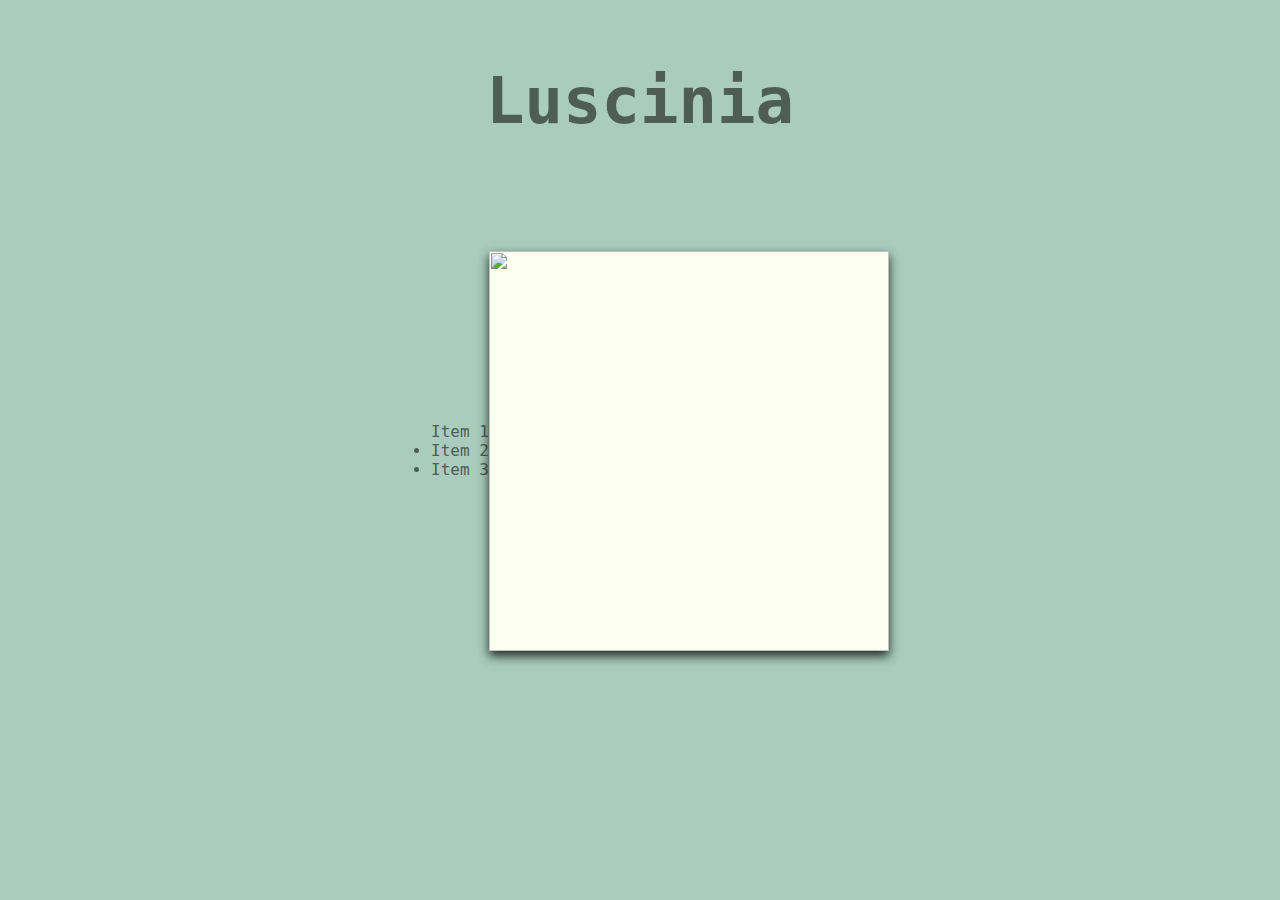
==== index.html @ f18a677a "menu.css" ====
<!DOCTYPE html>
<html>

<head>
    <meta charset="utf-8">
    <meta name="viewport" content="width=device-width">
    <title>Luscinia</title>
    <link href="style.css" rel="stylesheet" type="text/css" />
	<link rel="stylesheet" href="https://cdnjs.cloudflare.com/ajax/libs/font-awesome/6.5.1/css/all.min.css" integrity="sha512-DTOQO9RWCH3ppGqcWaEA1BIZOC6xxalwEsw9c2QQeAIftl+Vegovlnee1c9QX4TctnWMn13TZye+giMm8e2LwA==" crossorigin="anonymous" referrerpolicy="no-referrer" />
</head>

<body>
    <h1>Luscinia</h1>
    <div class="container">
        <div class="navbar">
            <ul id="menuItems"
                <li>Item 1</li>
                <li>Item 2</li>
                <li>Item 3</li>
            </ul>
        </div>

		<button id="menuBtn"><i class="fa-solid fa-bars"></i></button>
		<button onclick="changeAlbumImage()" id="arrowBtn"><i class="fa-solid fa-arrow-right"></i></button>
		<button onclick="changeAlbumImage()" id="leftBtn"><i class="fa-solid fa-arrow-left"></i></button>
        <div class="paper">
            <img id="albumImg" src="https://squarecatvinyl.com/cdn/shop/files/Screenshot_2023-08-11_at_11.17.55_AM_022b6110_thumbnail_1024.webp?v=1696525110" alt="">
        </div>
    </div>



    <script src="script.js"></script>
</body>

</html>
---- style.css ----
html {
    height: 100%;
    width: 100%;
    background-color: #a9ccbd;
    font-family: 'Courier Prime', monospace;
    color: #4e5e57;
}

h1 {
    text-align: center;
    margin-top: 1em;
    font-size: 4em;
}

.container {
    height: 60vh;
    display: flex;
    justify-content: center;
	align-items: center;
}

.paper {
    height: 400px;
    width: 400px;
    background-color: #fcfff0;
    box-shadow: 0px 5px 10px 0px rgba(0, 0, 0, 0.8);
}

.paper img {
    height: 100%;
    width: 100%;
}

#menuBtn {
	background: none;
	border: none;
	width: 4rem;
	height: 4rem;
	top: 15px;
	position: absolute;
	left: 15px;
	font-size: 2rem;
	color: #4e5e57;
}

#menuBtn:hover {
	cursor: pointer;
}

#arrowBtn {
	background: none;
	border: none;
	z-index: 2;
	position: fixed;
	right: 18rem;
	font-size: 3rem;
	color: #4e5e57;
}

#arrowBtn:hover {
	cursor: pointer;
}

#leftBtn {
	background: none;
	border: none;
	z-index: 2;
	position: fixed;
	left: 18rem;
	font-size: 3rem;
	color: #4e5e57;
}

#leftBtn:hover {
	cursor: pointer;
}
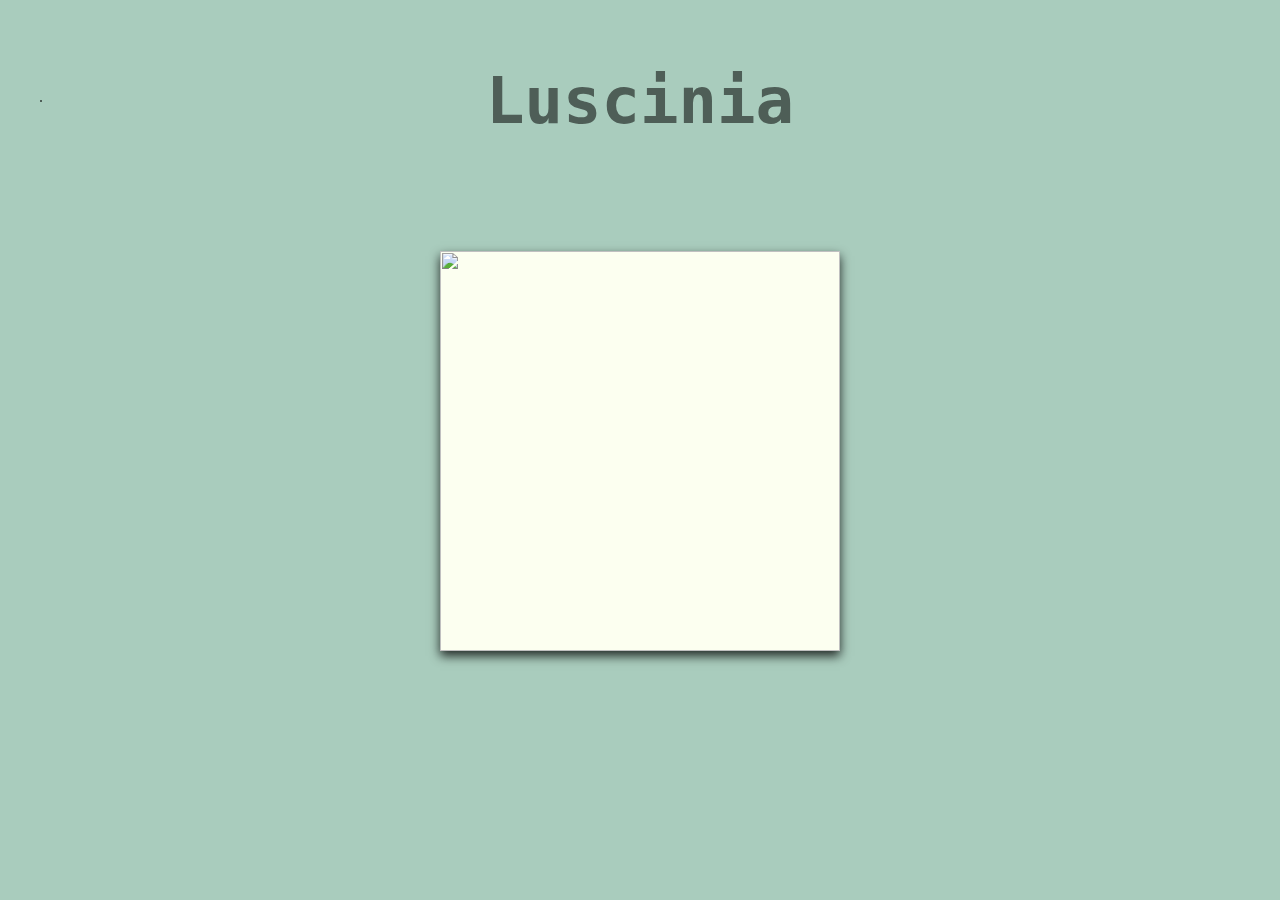
==== commit aa73df54: "link" ====
--- a/index.html
+++ b/index.html
@@ -6,6 +6,7 @@
     <meta name="viewport" content="width=device-width">
     <title>Luscinia</title>
     <link href="style.css" rel="stylesheet" type="text/css" />
+    <link href="menu.css" rel="stylesheet" type="text/css" />
 	<link rel="stylesheet" href="https://cdnjs.cloudflare.com/ajax/libs/font-awesome/6.5.1/css/all.min.css" integrity="sha512-DTOQO9RWCH3ppGqcWaEA1BIZOC6xxalwEsw9c2QQeAIftl+Vegovlnee1c9QX4TctnWMn13TZye+giMm8e2LwA==" crossorigin="anonymous" referrerpolicy="no-referrer" />
 </head>
 
--- a/menu.css
+++ b/menu.css
@@ -0,0 +1,32 @@
+.navbar {
+    overflow: hidden;
+    border: 1px solid #4e5e57;
+    position: absolute;
+    top: 100px;
+    left: 40px;
+    color: #4e5e57;
+    background-color: #fcfff0;
+}
+
+.navbar button {
+    background-color: inherit;
+    color: white;
+    border: none;
+    padding: 14px 16px;
+    font-size: 16px;
+    cursor: pointer;
+    }
+    
+    .navbar ul {
+    list-style-type: none;
+    margin: 0;
+    padding: 0;
+    display: none;
+    }
+    
+    .navbar li {
+    padding: 8px 16px;
+    text-decoration: none;
+    font-size: 16px;
+    color: #4e5e57;
+    }